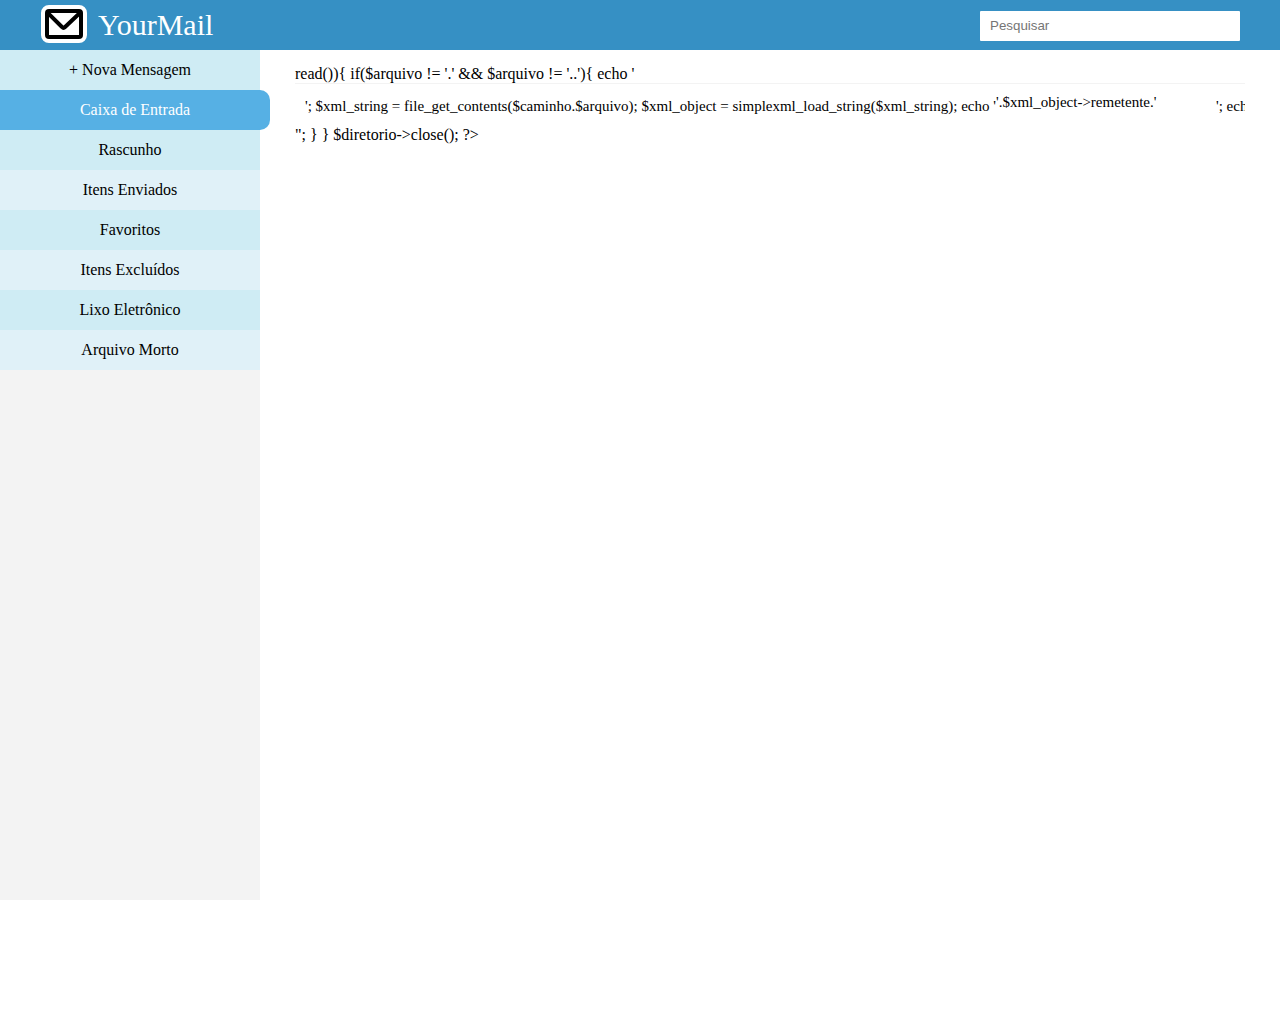
==== paginas/inbox.html @ 9c606e1f "Correções gerais e ícone" ====
<!DOCTYPE html>
<html>
<head>
	<title> Caixa de Entrada </title>
	<meta charset="utf-8">
	<meta name="viewport" content="width=device-width, initial-scale=1.0">
	<link rel="stylesheet" href="../css/mail.css">
	<link rel="icon" href="../imagens/icon.png">
	<script src="../js/jquery.js"></script>
	<script src="../js/nav.js"></script>
	<script src="../js/inbox.js"></script>
	<script src="../js/new_mail.js"></script>
</head>
<body>
	<div id="div_pesquisa">
		<img src="../imagens/mail.svg" id="logo">
		<img src="../imagens/menu.svg" class="hidden" id="menu">
		<span id='nome'> YourMail </span>
		<input type="search" placeholder="Pesquisar">
	</div>
	
	<nav>
		<div class='nav_item' id='nav_mensagem'>+ Nova Mensagem</div>
		<div class='nav_item ativo' id='nav_mails'>Caixa de Entrada</div>
		<div class='nav_item'>Rascunho </div>
		<div class='nav_item'>Itens Enviados </div>
		<div class='nav_item'>Favoritos</div>
		<div class='nav_item'>Itens Excluídos</div>
		<div class='nav_item'>Lixo Eletrônico</div>
		<div class='nav_item'>Arquivo Morto</div>
	</nav>

	<section id="mails"></section>

	<section id="mail" class="hidden">

		<input type="button" value="Voltar" id="voltar_mails">
		<h1 class="assunto"></h1>
		<div class="remetente"></div>
		<div class="conteudo"></div>


	</section>

	<section id="nova_mensagem" class="hidden">
		<label><div>Para: </div><input type="mail" id ="destinatario"></label>
		<label><div>Assunto: </div><input type="text" id ="assunto"></label>
		<label><div>Texto: </div><textarea id ="conteudo"></textarea>
		</label>
		<input  id="enviar_arquivo" type="button" value="Enviar">
	</section>

</body>
</html>
---- css/mail.css ----
*{
	box-sizing: border-box;
	margin: 0;
	white-space: nowrap;
}
html, body{
	min-height: 100%;
	height: 100%;
	overflow: hidden;
}
body{
	padding-bottom: 60px;
}
nav{
  background: #F3F3F3;
  width: 260px;
  margin: 0;
  max-width: 100%;
  float: left;
  min-height: 110%;
}
a{
	text-decoration: none;
	color: initial;
}
label{
	display: block;
	width: 700px;
	max-width: 100%;
}
#div_pesquisa{
	height: 50px;
	line-height: 50px;
	background: #3690C4;
	padding: 0 40px;
	text-align: right;
}
#div_pesquisa input{
	height: 30px;
	width: 260px;
	padding: 10px;
	border-radius: 1px;
	border: none;
}
#div_pesquisa #logo{
	float: left;
}
#div_pesquisa #nome{
	float: left;
	color: white;
	font-size: 30px;
	margin: 0 10px;
}
.nav_item{
  height: 40px;
  line-height: 40px;
  text-align: center;
  cursor: pointer;
  font-size: 16px;
  overflow: hidden;
}
.nav_item:nth-child(2n){
  background: #E0F1F8

}
.nav_item:nth-child(2n+1){
  background: #CFECF4
}
.nav_item:hover{
	background: #56B0E4;
	color: white;
}
.ativo{
	background: #56B0E4 !important;
	border-radius: 0 10px 10px 0;
	color: white;
	width: 270px;
	cursor: default;
}
.mail{
	padding: 10px;
	border-top: 1px solid #F3F3F3;
	border-bottom: 1px solid transparent;
	overflow: hidden;
	font-size: 15px;
}
#mails .remetente{
	width: 220px;
	max-width: 35%;
	display: inline-block;
	overflow: hidden;
}
#mails .assunto{
	width: 180px;
	max-width: 20%;
	display: inline-block;
	overflow: hidden;
}
#mails .conteudo{
	max-width: 100%;
	display: inline-block;
	overflow: hidden;
}
.mail:hover{
	cursor: pointer;
	border-top: 1px solid #3690C4;
	border-bottom: 1px solid #3690C4;
}
#mails, #mail{
	overflow-y: auto;
	height: 100%;
	padding: 15px 35px;
}
#nova_mensagem{
	overflow-y: auto;
	height: 100%;
	padding: 15px 35px;
}
#nova_mensagem input:not([type=button]){
	width: 100%;
	display: block;
	margin: 0 0 7px 0;
	padding: 5px;
	border-radius: 2px;
	border: 1px solid #AAA;
	height: 30px;
}
textarea{
	margin: 0 0 7px 0;
	padding: 5px;
	border-radius: 2px;
	border: 1px solid #AAA;
	resize: none;
	width: 100%;
	height: 400px;
	border: 1px solid #888; 
	white-space: pre;
}
#nova_mensagem input[type=button]{
	color: white;
	background-color: #428bca;
	border-color: #357ebd;
	margin-top: 30px;
	padding: 12px;
	height: 45px;
	cursor: pointer;
	border-radius: 6px;
	outline: none;
	width: 100%;
	max-width: 700px;
}

#nova_mensagem input[type=button]:hover{
	background: #2069a8;
}

#menu{
	height: 32px;
	float: left;
	margin-top: 7px;
}

.hidden{
	display: none;
}

#voltar{
	background: transparent;
	color: white;
	text-align: left;
}

#mail .assunto{
	font-size: 30px;
	font-family: "Helvetica Neue",Helvetica,Arial,sans-serif;
}

#mail .conteudo{
	margin: 30px;
	white-space: initial;
	max-width: 100%;
	width: 700px;
	white-space: pre;
}
#mail input[type=button]{
	color: white;
	background-color: #428bca;
	border-color: #357ebd;
	margin-bottom: 30px;
	padding: 5px;
	cursor: pointer;
	border-radius: 6px;
	outline: none;
	width: 100px;
}
#mail input[type=button]:hover{
	background: #2069a8;
}
@media (max-width: 600px){
	#div_pesquisa{
		height: 100px;
		padding: 10px;
		text-align: right;
	}
	#div_pesquisa input{
		display: block;
		width: 100%;
	}
	#div_pesquisa #logo, #div_pesquisa #nome{
		float: right;
	}
	nav{
		width: 0;
	}
	.nav_item{
		width: 0;
	}
	#mails, #nova_mensagem, #mail{
		padding: 5px 5px 100px 5px;
	}
	#mails .assunto, #mails .remetente, #mails .conteudo{
		display: block;
		max-width: 100%;
	}
	#menu{
		display: initial;
	}
	#mail .conteudo{
		margin: 10px;
	}
}
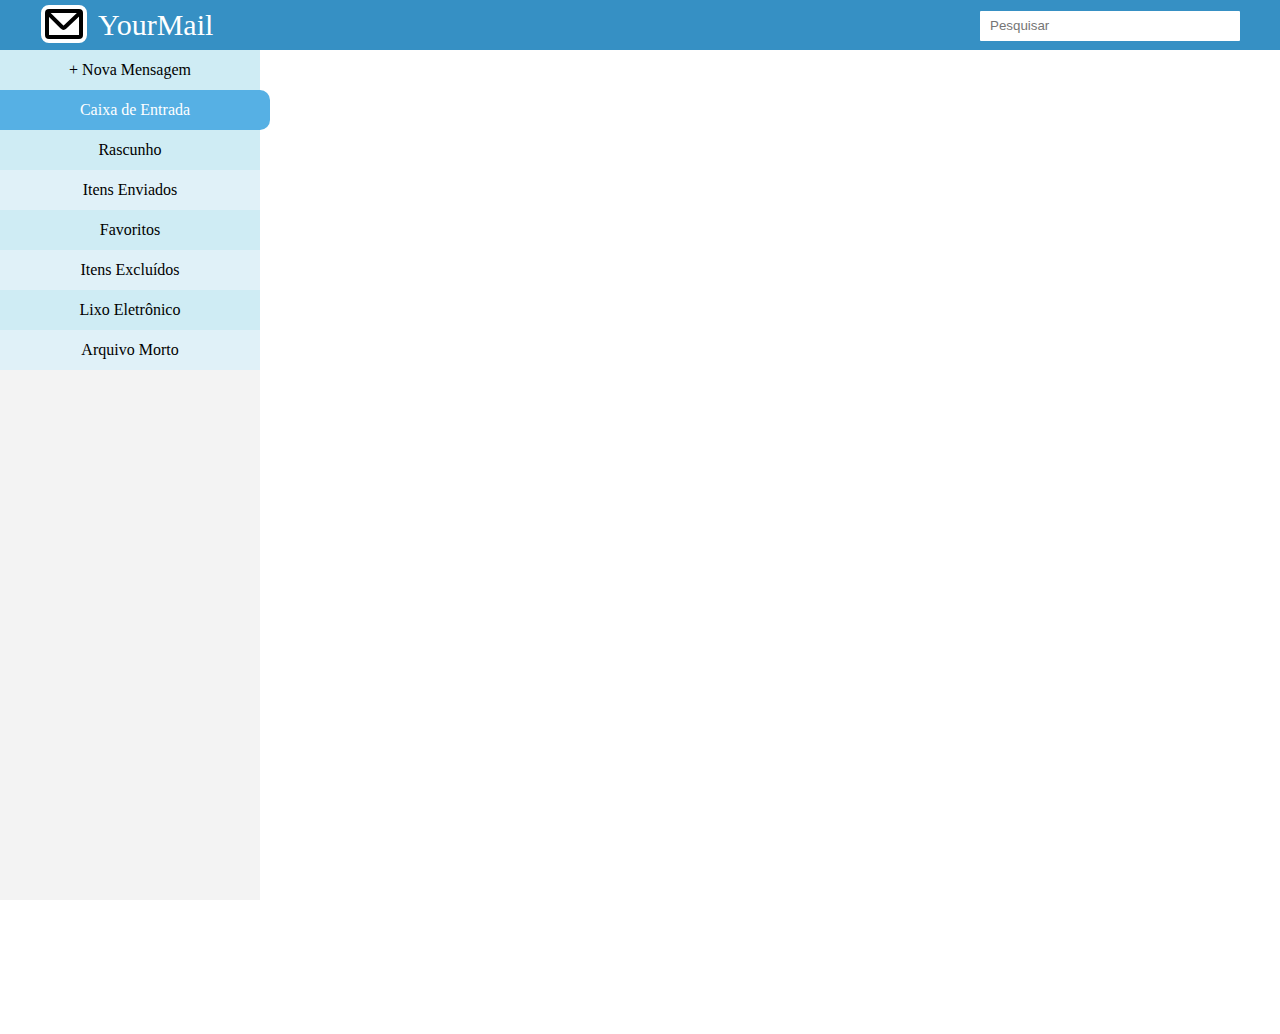
==== commit 759eb6c0: "formatação" ====
--- a/paginas/inbox.html
+++ b/paginas/inbox.html
@@ -33,22 +33,17 @@
 	<section id="mails"></section>
 
 	<section id="mail" class="hidden">
-
 		<input type="button" value="Voltar" id="voltar_mails">
 		<h1 class="assunto"></h1>
 		<div class="remetente"></div>
 		<div class="conteudo"></div>
-
-
 	</section>
 
 	<section id="nova_mensagem" class="hidden">
 		<label><div>Para: </div><input type="mail" id ="destinatario"></label>
 		<label><div>Assunto: </div><input type="text" id ="assunto"></label>
-		<label><div>Texto: </div><textarea id ="conteudo"></textarea>
-		</label>
+		<label><div>Texto: </div><textarea id ="conteudo"></textarea></label>
 		<input  id="enviar_arquivo" type="button" value="Enviar">
 	</section>
-
 </body>
 </html>--- a/css/mail.css
+++ b/css/mail.css
@@ -177,10 +177,10 @@
 
 #mail .conteudo{
 	margin: 30px;
-	white-space: initial;
+	white-space: pre;
 	max-width: 100%;
 	width: 700px;
-	white-space: pre;
+	overflow: auto;
 }
 #mail input[type=button]{
 	color: white;
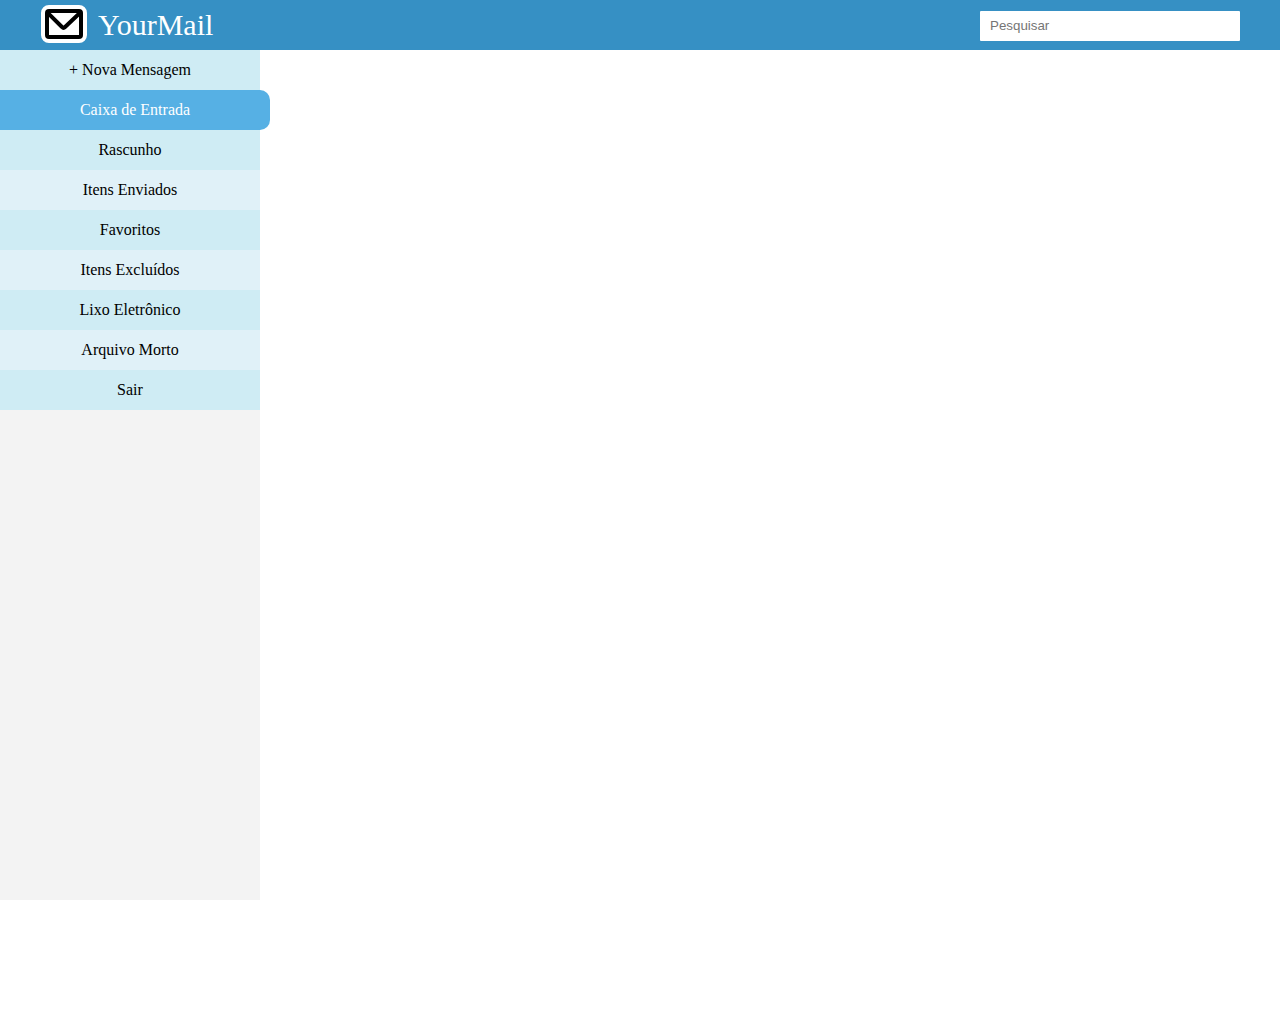
==== commit 4083205c: "Sair" ====
--- a/paginas/inbox.html
+++ b/paginas/inbox.html
@@ -23,20 +23,21 @@
 		<div class='nav_item' id='nav_mensagem'>+ Nova Mensagem</div>
 		<div class='nav_item ativo' id='nav_mails'>Caixa de Entrada</div>
 		<div class='nav_item'>Rascunho </div>
-		<div class='nav_item'>Itens Enviados </div>
+		<div class='nav_item' id='nav_envios'>Itens Enviados </div>
 		<div class='nav_item'>Favoritos</div>
 		<div class='nav_item'>Itens Excluídos</div>
 		<div class='nav_item'>Lixo Eletrônico</div>
 		<div class='nav_item'>Arquivo Morto</div>
+		<a href="../php/sair.php"><div class='nav_item'>Sair</div></a>
 	</nav>
 
 	<section id="mails"></section>
 
 	<section id="mail" class="hidden">
-		<input type="button" value="Voltar" id="voltar_mails">
 		<h1 class="assunto"></h1>
 		<div class="remetente"></div>
 		<div class="conteudo"></div>
+		<input type="button" value="Voltar" id="voltar_mails">
 	</section>
 
 	<section id="nova_mensagem" class="hidden">
@@ -45,5 +46,15 @@
 		<label><div>Texto: </div><textarea id ="conteudo"></textarea></label>
 		<input  id="enviar_arquivo" type="button" value="Enviar">
 	</section>
+
+	<section id="mails_envi"></section>
+
+	<section id="mail_envi" class="hidden">
+		<h1 class="assunto"></h1>
+		<div class="remetente"></div>
+		<div class="conteudo"></div>
+		<input type="button" value="Voltar" id="voltar_mails_envi">
+	</section>
+
 </body>
 </html>--- a/css/mail.css
+++ b/css/mail.css
@@ -1,231 +1,266 @@
-*{
-	box-sizing: border-box;
-	margin: 0;
-	white-space: nowrap;
-}
-html, body{
-	min-height: 100%;
-	height: 100%;
-	overflow: hidden;
-}
-body{
-	padding-bottom: 60px;
-}
-nav{
-  background: #F3F3F3;
-  width: 260px;
-  margin: 0;
-  max-width: 100%;
-  float: left;
-  min-height: 110%;
-}
-a{
-	text-decoration: none;
-	color: initial;
-}
-label{
-	display: block;
-	width: 700px;
-	max-width: 100%;
-}
-#div_pesquisa{
-	height: 50px;
-	line-height: 50px;
-	background: #3690C4;
-	padding: 0 40px;
-	text-align: right;
-}
-#div_pesquisa input{
-	height: 30px;
-	width: 260px;
-	padding: 10px;
-	border-radius: 1px;
-	border: none;
-}
-#div_pesquisa #logo{
-	float: left;
-}
-#div_pesquisa #nome{
-	float: left;
-	color: white;
-	font-size: 30px;
-	margin: 0 10px;
-}
-.nav_item{
-  height: 40px;
-  line-height: 40px;
-  text-align: center;
-  cursor: pointer;
-  font-size: 16px;
-  overflow: hidden;
-}
-.nav_item:nth-child(2n){
-  background: #E0F1F8
-
-}
-.nav_item:nth-child(2n+1){
-  background: #CFECF4
-}
-.nav_item:hover{
-	background: #56B0E4;
-	color: white;
-}
-.ativo{
-	background: #56B0E4 !important;
-	border-radius: 0 10px 10px 0;
-	color: white;
-	width: 270px;
-	cursor: default;
-}
-.mail{
-	padding: 10px;
-	border-top: 1px solid #F3F3F3;
-	border-bottom: 1px solid transparent;
-	overflow: hidden;
-	font-size: 15px;
-}
-#mails .remetente{
-	width: 220px;
-	max-width: 35%;
-	display: inline-block;
-	overflow: hidden;
-}
-#mails .assunto{
-	width: 180px;
-	max-width: 20%;
-	display: inline-block;
-	overflow: hidden;
-}
-#mails .conteudo{
-	max-width: 100%;
-	display: inline-block;
-	overflow: hidden;
-}
-.mail:hover{
-	cursor: pointer;
-	border-top: 1px solid #3690C4;
-	border-bottom: 1px solid #3690C4;
-}
-#mails, #mail{
-	overflow-y: auto;
-	height: 100%;
-	padding: 15px 35px;
-}
-#nova_mensagem{
-	overflow-y: auto;
-	height: 100%;
-	padding: 15px 35px;
-}
-#nova_mensagem input:not([type=button]){
-	width: 100%;
-	display: block;
-	margin: 0 0 7px 0;
-	padding: 5px;
-	border-radius: 2px;
-	border: 1px solid #AAA;
-	height: 30px;
-}
-textarea{
-	margin: 0 0 7px 0;
-	padding: 5px;
-	border-radius: 2px;
-	border: 1px solid #AAA;
-	resize: none;
-	width: 100%;
-	height: 400px;
-	border: 1px solid #888; 
-	white-space: pre;
-}
-#nova_mensagem input[type=button]{
-	color: white;
-	background-color: #428bca;
-	border-color: #357ebd;
-	margin-top: 30px;
-	padding: 12px;
-	height: 45px;
-	cursor: pointer;
-	border-radius: 6px;
-	outline: none;
-	width: 100%;
-	max-width: 700px;
-}
-
-#nova_mensagem input[type=button]:hover{
-	background: #2069a8;
-}
-
-#menu{
-	height: 32px;
-	float: left;
-	margin-top: 7px;
-}
-
-.hidden{
-	display: none;
-}
-
-#voltar{
-	background: transparent;
-	color: white;
-	text-align: left;
-}
-
-#mail .assunto{
-	font-size: 30px;
-	font-family: "Helvetica Neue",Helvetica,Arial,sans-serif;
-}
-
-#mail .conteudo{
-	margin: 30px;
-	white-space: pre;
-	max-width: 100%;
-	width: 700px;
-	overflow: auto;
-}
-#mail input[type=button]{
-	color: white;
-	background-color: #428bca;
-	border-color: #357ebd;
-	margin-bottom: 30px;
-	padding: 5px;
-	cursor: pointer;
-	border-radius: 6px;
-	outline: none;
-	width: 100px;
-}
-#mail input[type=button]:hover{
-	background: #2069a8;
-}
-@media (max-width: 600px){
-	#div_pesquisa{
-		height: 100px;
-		padding: 10px;
-		text-align: right;
-	}
-	#div_pesquisa input{
-		display: block;
-		width: 100%;
-	}
-	#div_pesquisa #logo, #div_pesquisa #nome{
-		float: right;
-	}
-	nav{
-		width: 0;
-	}
-	.nav_item{
-		width: 0;
-	}
-	#mails, #nova_mensagem, #mail{
-		padding: 5px 5px 100px 5px;
-	}
-	#mails .assunto, #mails .remetente, #mails .conteudo{
-		display: block;
-		max-width: 100%;
-	}
-	#menu{
-		display: initial;
-	}
-	#mail .conteudo{
-		margin: 10px;
-	}
+* {
+    box-sizing: border-box;
+    margin: 0;
+    white-space: nowrap;
+}
+
+html, body {
+    min-height: 100%;
+    height: 100%;
+    overflow: hidden;
+}
+
+body {
+    padding-bottom: 60px;
+}
+
+nav {
+    background: #F3F3F3;
+    width: 260px;
+    margin: 0;
+    max-width: 100%;
+    float: left;
+    min-height: 110%;
+}
+
+a {
+    text-decoration: none;
+    color: initial;
+}
+
+label {
+    display: block;
+    width: 700px;
+    max-width: 100%;
+}
+
+#div_pesquisa {
+    height: 50px;
+    line-height: 50px;
+    background: #3690C4;
+    padding: 0 40px;
+    text-align: right;
+}
+
+#div_pesquisa input {
+    height: 30px;
+    width: 260px;
+    padding: 10px;
+    border-radius: 1px;
+    border: none;
+}
+
+#div_pesquisa #logo {
+    float: left;
+}
+
+#div_pesquisa #nome {
+    float: left;
+    color: white;
+    font-size: 30px;
+    margin: 0 10px;
+}
+
+.nav_item {
+    height: 40px;
+    line-height: 40px;
+    text-align: center;
+    cursor: pointer;
+    font-size: 16px;
+    overflow: hidden;
+}
+
+.nav_item:nth-child(2n) {
+    background: #E0F1F8
+
+}
+
+.nav_item:nth-child(2n+1) {
+    background: #CFECF4
+}
+
+.nav_item:hover {
+    background: #56B0E4;
+    color: white;
+}
+
+.ativo {
+    background: #56B0E4 !important;
+    border-radius: 0 10px 10px 0;
+    color: white;
+    width: 270px !important;
+    cursor: default;
+}
+
+.mail {
+    padding: 10px;
+    border-top: 1px solid #F3F3F3;
+    border-bottom: 1px solid transparent;
+    overflow: hidden;
+    font-size: 15px;
+}
+
+#mails .remetente {
+    width: 220px;
+    max-width: 35%;
+    display: inline-block;
+    overflow: hidden;
+}
+
+#mails .assunto {
+    width: 180px;
+    max-width: 40%;
+    display: inline-block;
+    overflow: hidden;
+}
+
+#mails .conteudo {
+    max-width: 100%;
+    display: inline-block;
+    overflow: hidden;
+}
+
+.mail:hover {
+    cursor: pointer;
+    border-top: 1px solid #3690C4;
+    border-bottom: 1px solid #3690C4;
+}
+
+#mails, #mail {
+    overflow-y: auto;
+    height: 100%;
+    padding: 15px 35px;
+}
+
+#nova_mensagem {
+    overflow-y: auto;
+    height: 100%;
+    padding: 15px 35px;
+}
+
+#nova_mensagem input:not([type=button]) {
+    width: 100%;
+    display: block;
+    margin: 0 0 7px 0;
+    padding: 5px;
+    border-radius: 2px;
+    border: 1px solid #AAA;
+    height: 30px;
+}
+
+textarea {
+    margin: 0 0 7px 0;
+    padding: 5px;
+    border-radius: 2px;
+    border: 1px solid #AAA;
+    resize: none;
+    width: 100%;
+    height: 400px;
+    border: 1px solid #888;
+    white-space: pre;
+}
+
+#nova_mensagem input[type=button] {
+    color: white;
+    background-color: #428bca;
+    border-color: #357ebd;
+    margin-top: 30px;
+    padding: 12px;
+    height: 45px;
+    cursor: pointer;
+    border-radius: 6px;
+    outline: none;
+    width: 100%;
+    max-width: 700px;
+}
+
+#nova_mensagem input[type=button]:hover {
+    background: #2069a8;
+}
+
+#menu {
+    height: 32px;
+    float: left;
+    margin-top: 7px;
+}
+
+.hidden {
+    display: none;
+}
+
+#voltar {
+    background: transparent;
+    color: white;
+    text-align: left;
+}
+
+#mail .assunto {
+    font-size: 30px;
+    font-family: "Helvetica Neue", Helvetica, Arial, sans-serif;
+}
+
+#mail .conteudo {
+    margin: 30px;
+    white-space: pre-wrap;
+    max-width: 100%;
+    width: 700px;
+    overflow: auto;
+}
+
+#mail input[type=button] {
+    color: white;
+    background-color: #428bca;
+    border-color: #357ebd;
+    margin-bottom: 30px;
+    padding: 5px;
+    cursor: pointer;
+    border-radius: 6px;
+    outline: none;
+    width: 100px;
+}
+
+#mail input[type=button]:hover {
+    background: #2069a8;
+}
+
+@media (max-width: 700px) {
+    #div_pesquisa {
+        height: 100px;
+        padding: 10px;
+        text-align: right;
+    }
+
+    #div_pesquisa input {
+        display: block;
+        width: 100%;
+    }
+
+    #div_pesquisa #logo, #div_pesquisa #nome {
+        float: right;
+    }
+
+    nav {
+        width: 0;
+    }
+
+    .nav_item {
+        width: 0;
+    }
+
+    #mails, #nova_mensagem, #mail {
+        padding: 5px 5px 100px 5px;
+    }
+
+    #mails .assunto, #mails .remetente, #mails .conteudo {
+        display: block;
+        max-width: 100%;
+    }
+
+    #menu {
+        display: initial;
+    }
+
+    #mail .conteudo {
+        margin: 10px;
+    }
 }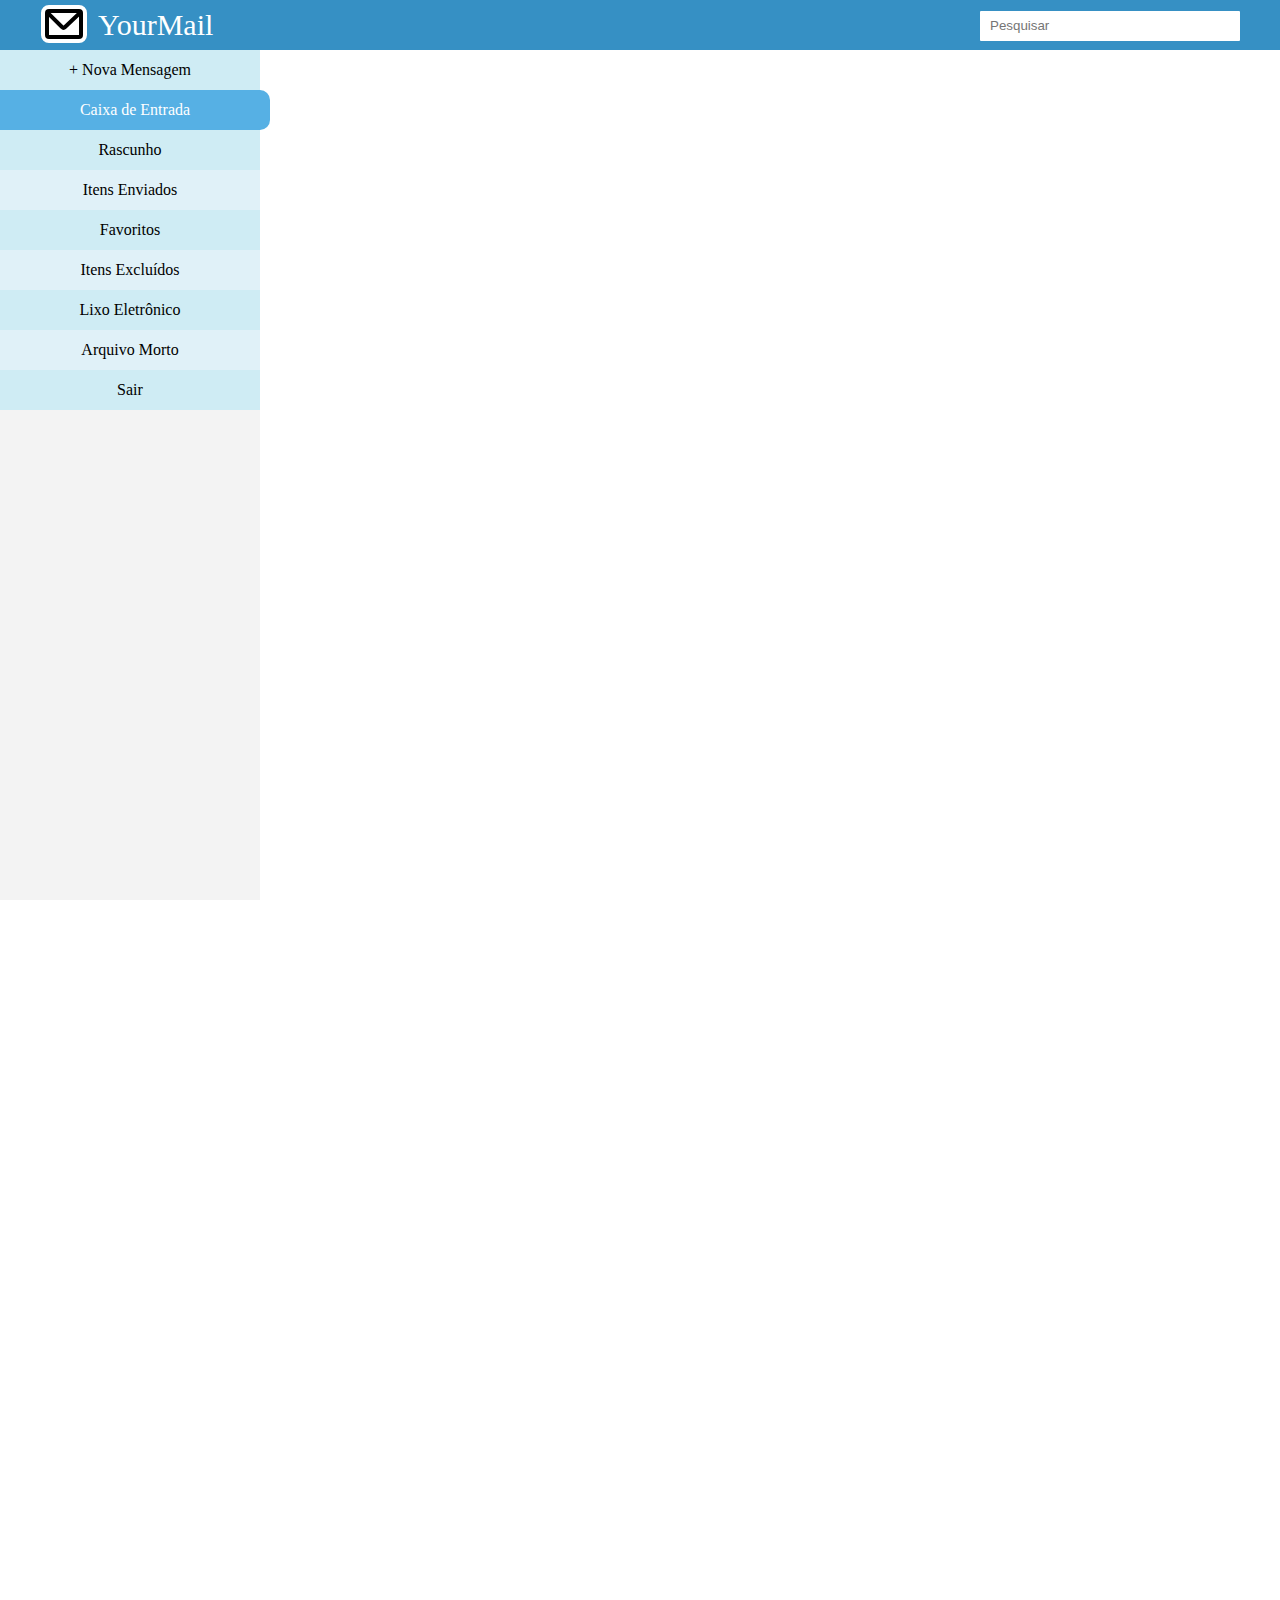
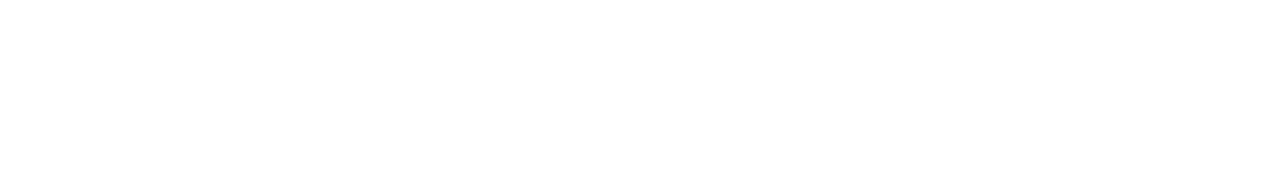
==== commit 2aff94f3: "Listagem de excluidos e Restauração" ====
--- a/paginas/inbox.html
+++ b/paginas/inbox.html
@@ -25,13 +25,15 @@
 		<div class='nav_item'>Rascunho </div>
 		<div class='nav_item' id='nav_envios'>Itens Enviados </div>
 		<div class='nav_item'>Favoritos</div>
-		<div class='nav_item'>Itens Excluídos</div>
+		<div class='nav_item' id='nav_excluidos'>Itens Excluídos</div>
 		<div class='nav_item'>Lixo Eletrônico</div>
 		<div class='nav_item'>Arquivo Morto</div>
 		<a href="../php/sair.php"><div class='nav_item'>Sair</div></a>
 	</nav>
 
 	<section id="mails"></section>
+
+	<section id="excluidos"></section>
 
 	<section id="mail" class="hidden">
 		<h1 class="assunto"></h1>
--- a/css/mail.css
+++ b/css/mail.css
@@ -88,7 +88,7 @@
     background: #56B0E4 !important;
     border-radius: 0 10px 10px 0;
     color: white;
-    width: 270px !important;
+    width: 270px;
     cursor: default;
 }
 
@@ -100,21 +100,21 @@
     font-size: 15px;
 }
 
-#mails .remetente {
+#mails .remetente, #excluidos .remetente {
     width: 220px;
     max-width: 35%;
     display: inline-block;
     overflow: hidden;
 }
 
-#mails .assunto {
+#mails .assunto, #excluidos .assunto  {
     width: 180px;
     max-width: 40%;
     display: inline-block;
     overflow: hidden;
 }
 
-#mails .conteudo {
+#mails .conteudo, #excluidos .conteudo  {
     max-width: 100%;
     display: inline-block;
     overflow: hidden;
@@ -126,7 +126,7 @@
     border-bottom: 1px solid #3690C4;
 }
 
-#mails, #mail {
+#mails, #mail, #excluidos {
     overflow-y: auto;
     height: 100%;
     padding: 15px 35px;
@@ -219,8 +219,29 @@
     width: 100px;
 }
 
-#mail input[type=button]:hover {
-    background: #2069a8;
+#mail input[type=button]:hover, .excluir:hover {
+    background-color: #2069a8;
+}
+
+.excluir, .restaurar{
+    display: inline-block;
+    float: right;
+    height: 21px;
+    width: 21px;color: white;
+    background-color: #428bca;
+    border-color: #357ebd;cursor: pointer;
+    border-radius: 6px;
+    outline: none;
+}
+
+.excluir{ 
+    background-image: url(../imagens/delete.png);
+    background-size: cover;
+}
+
+.restaurar{ 
+    background-image: url(../imagens/restore.png);
+    background-size: cover;
 }
 
 @media (max-width: 700px) {
@@ -247,11 +268,13 @@
         width: 0;
     }
 
-    #mails, #nova_mensagem, #mail {
+    #mails, #nova_mensagem, #mail, #excluidos {
         padding: 5px 5px 100px 5px;
     }
 
-    #mails .assunto, #mails .remetente, #mails .conteudo {
+    #mails .assunto, #mails .remetente, #mails .conteudo, 
+    #excluidos .assunto, #excluidos .remetente, #excluidos .conteudo 
+    {
         display: block;
         max-width: 100%;
     }
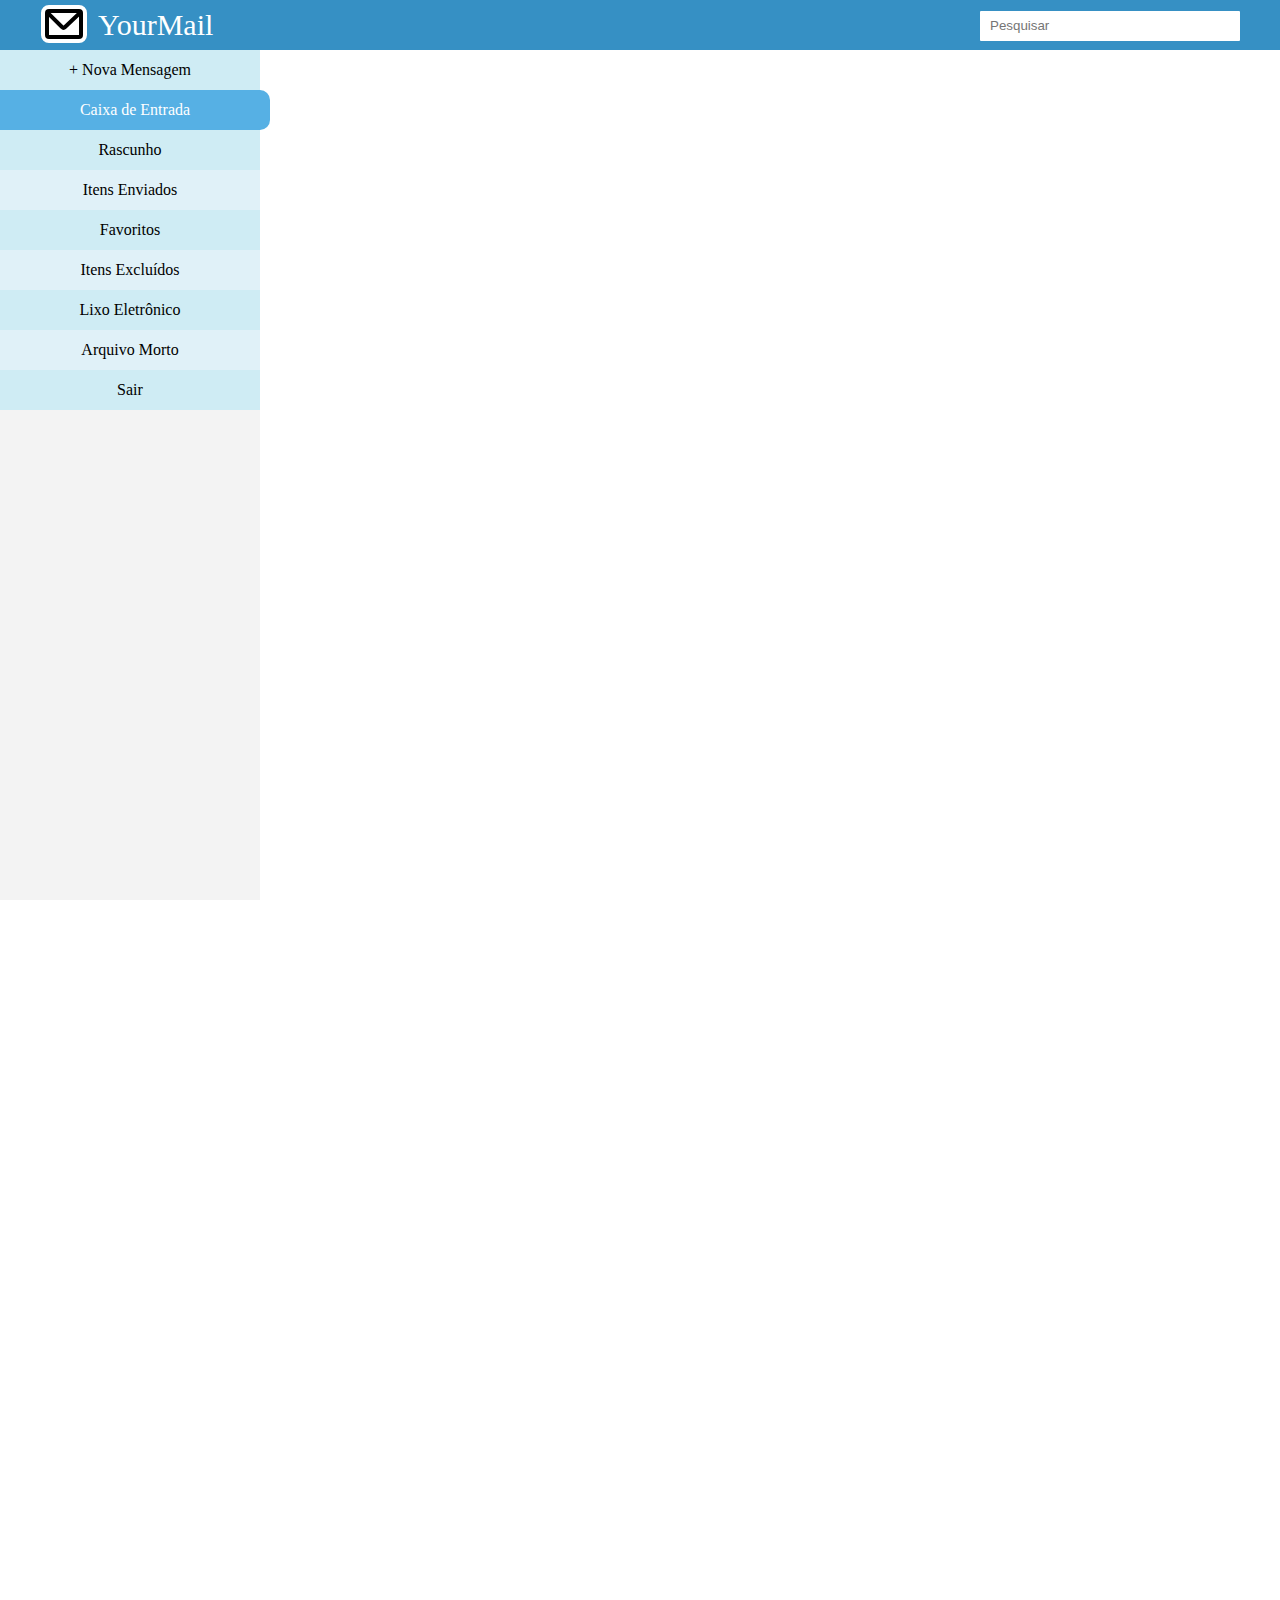
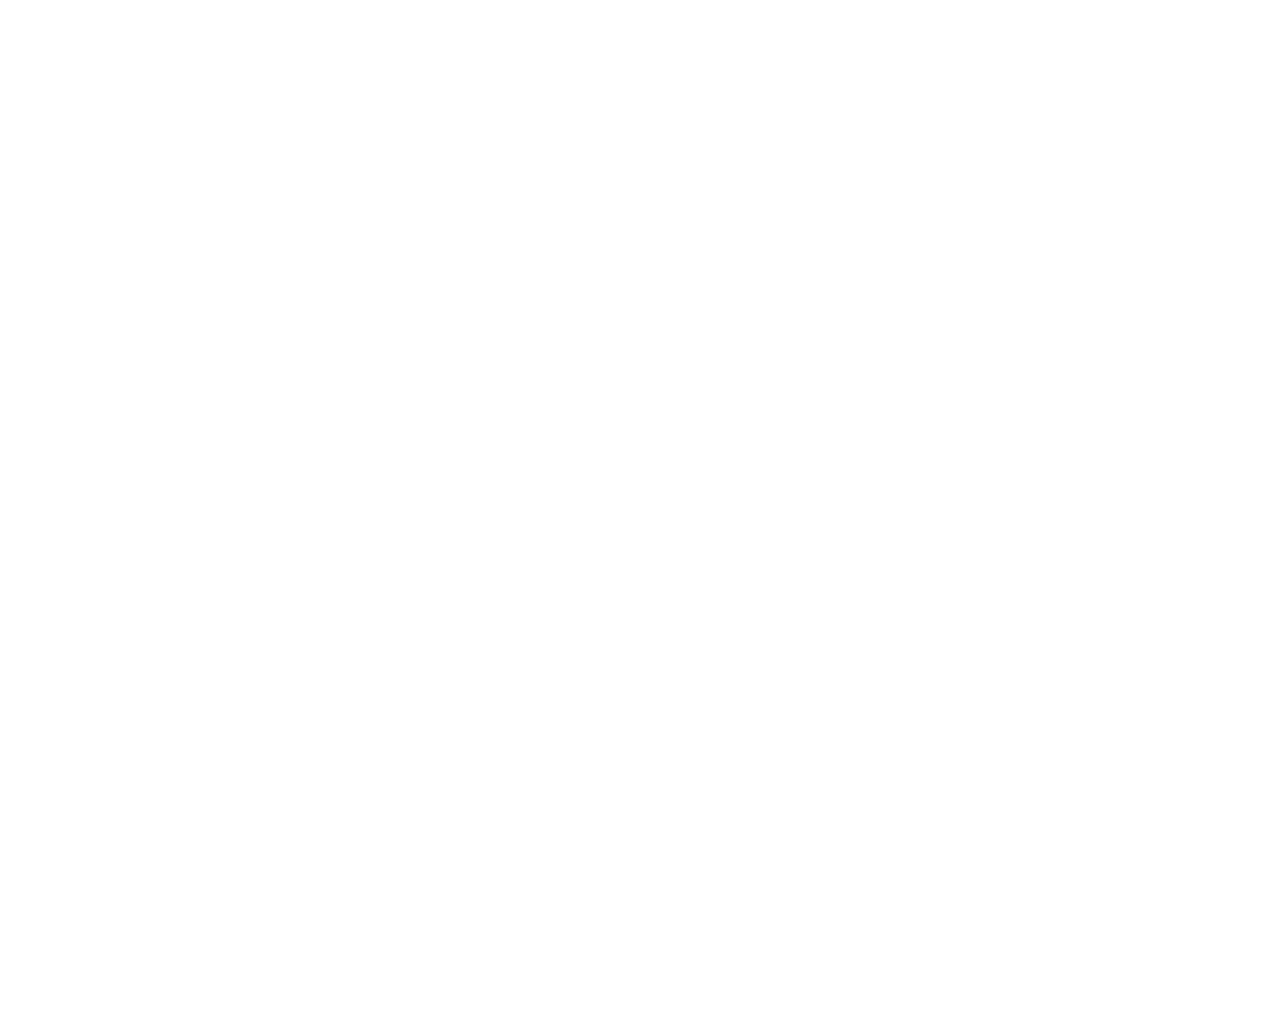
==== commit 135af365: "css_envi" ====
--- a/paginas/inbox.html
+++ b/paginas/inbox.html
@@ -53,7 +53,7 @@
 
 	<section id="mail_envi" class="hidden">
 		<h1 class="assunto"></h1>
-		<div class="remetente"></div>
+		<div class="destinatario"></div>
 		<div class="conteudo"></div>
 		<input type="button" value="Voltar" id="voltar_mails_envi">
 	</section>
--- a/css/mail.css
+++ b/css/mail.css
@@ -100,21 +100,21 @@
     font-size: 15px;
 }
 
-#mails .remetente, #excluidos .remetente {
+#mails .remetente, #excluidos .remetente, #mails_envi .destinatario {
     width: 220px;
     max-width: 35%;
     display: inline-block;
     overflow: hidden;
 }
 
-#mails .assunto, #excluidos .assunto  {
+#mails .assunto, #excluidos .assunto, #mails_envi .assunto  {
     width: 180px;
     max-width: 40%;
     display: inline-block;
     overflow: hidden;
 }
 
-#mails .conteudo, #excluidos .conteudo  {
+#mails .conteudo, #excluidos .conteudo, #mails_envi .conteudo  {
     max-width: 100%;
     display: inline-block;
     overflow: hidden;
@@ -126,7 +126,7 @@
     border-bottom: 1px solid #3690C4;
 }
 
-#mails, #mail, #excluidos {
+#mails, #mail, #excluidos, #mails_envi {
     overflow-y: auto;
     height: 100%;
     padding: 15px 35px;
@@ -194,12 +194,12 @@
     text-align: left;
 }
 
-#mail .assunto {
+#mail .assunto, #mail_envi .assunto  {
     font-size: 30px;
     font-family: "Helvetica Neue", Helvetica, Arial, sans-serif;
 }
 
-#mail .conteudo {
+#mail .conteudo, #mail_envi .conteudo  {
     margin: 30px;
     white-space: pre-wrap;
     max-width: 100%;
@@ -207,7 +207,7 @@
     overflow: auto;
 }
 
-#mail input[type=button] {
+#mail input[type=button], #mail_envi input[type=button] {
     color: white;
     background-color: #428bca;
     border-color: #357ebd;
@@ -219,7 +219,7 @@
     width: 100px;
 }
 
-#mail input[type=button]:hover, .excluir:hover {
+#mail input[type=button]:hover, .excluir:hover, .restaurar:hover, #mail_envi input[type=button]:hover{
     background-color: #2069a8;
 }
 
@@ -268,12 +268,13 @@
         width: 0;
     }
 
-    #mails, #nova_mensagem, #mail, #excluidos {
+    #mails, #nova_mensagem, #mail, #excluidos, #mails_envi {
         padding: 5px 5px 100px 5px;
     }
 
     #mails .assunto, #mails .remetente, #mails .conteudo, 
-    #excluidos .assunto, #excluidos .remetente, #excluidos .conteudo 
+    #excluidos .assunto, #excluidos .remetente, #excluidos .conteudo, 
+    #mails_envi .assunto, #mails_envi .destinatario, #mails_envi .conteudo
     {
         display: block;
         max-width: 100%;
@@ -283,7 +284,7 @@
         display: initial;
     }
 
-    #mail .conteudo {
+    #mail .conteudo, #mail_envi .conteudo {
         margin: 10px;
     }
 }